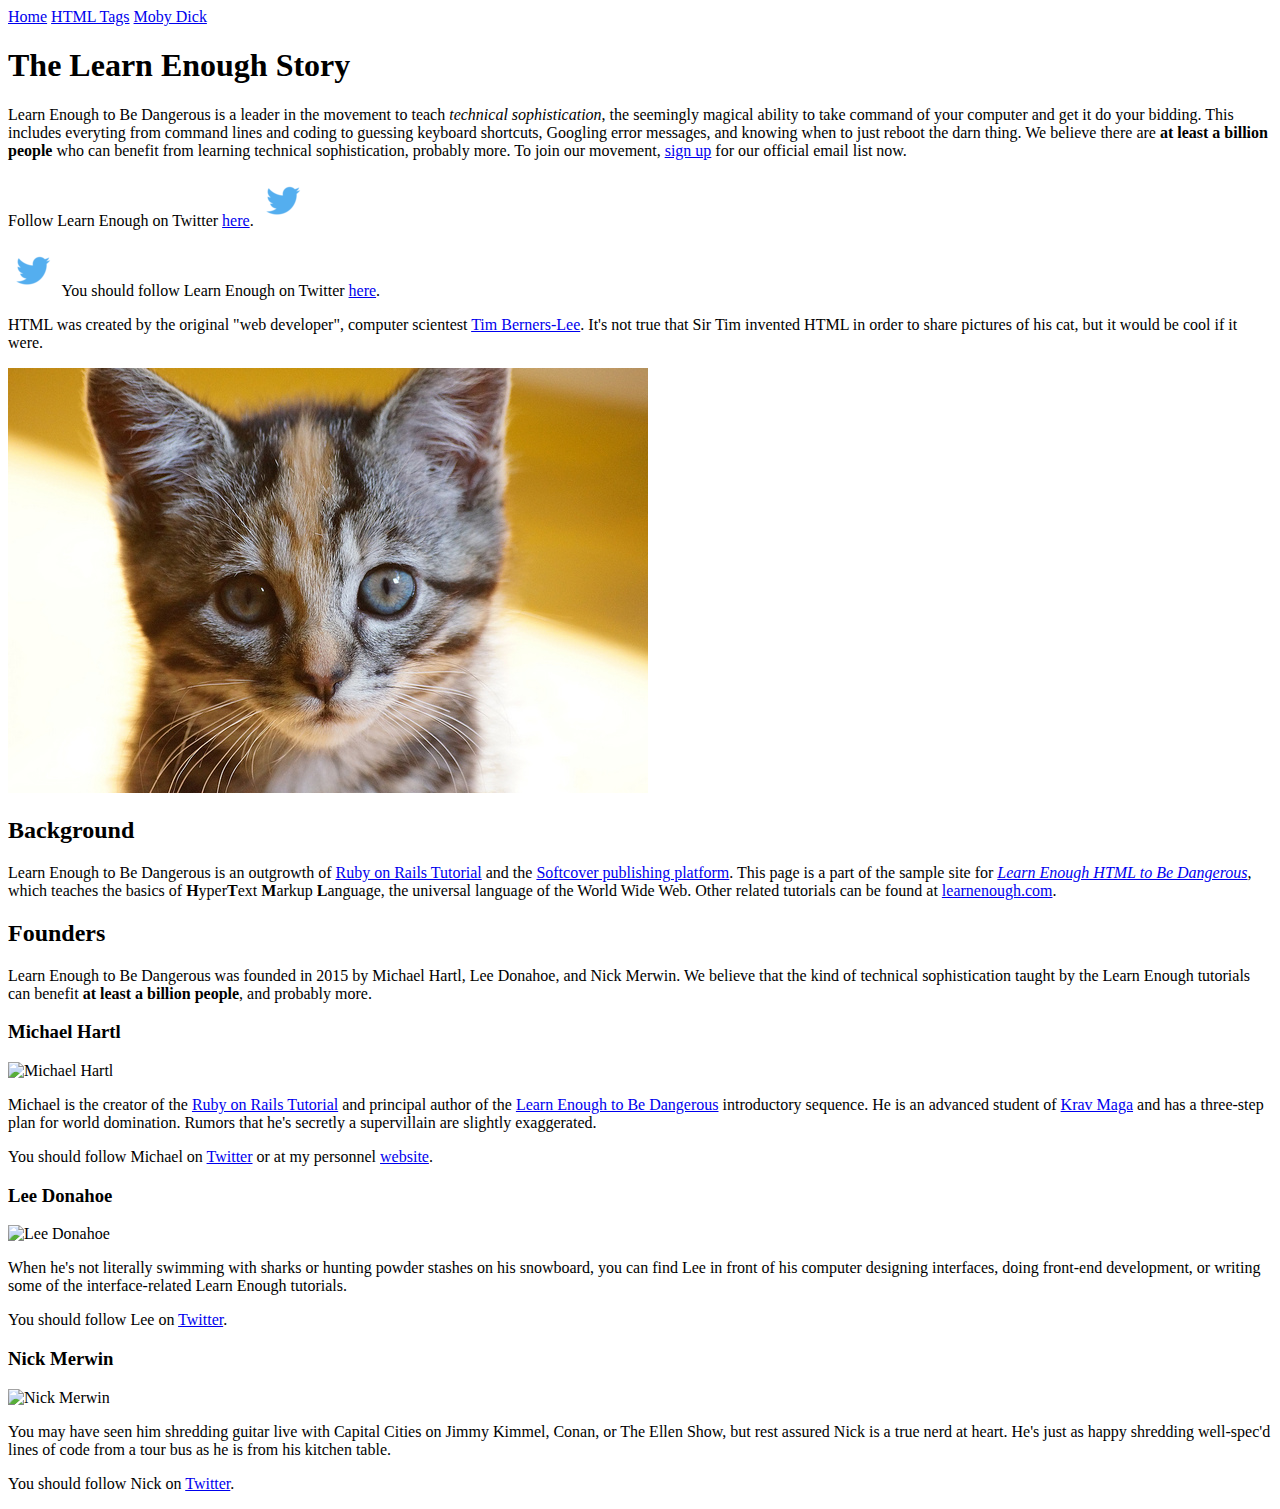
==== index.html @ 0adfa2a2 "add menu" ====
<!DOCTYPE html>
<html>
    <head>
        <title>Learn Enough to Be Dangerous</title>
        <meta charset="utf-8">
    </head>   
    <body>

        <div>
            <a href="index.html" target="_blank">Home</a>
            <a href="tags.html" target="_blank">HTML Tags</a>
            <a href="moby_dick.html" target="_blank">Moby Dick</a>
        </div>

       <h1>The Learn Enough Story</h1>
        <p>
            Learn Enough to Be Dangerous is a leader in the movement to teach <em>technical sophistication</em>, the seemingly magical ability to take command of your computer and get it do your bidding. This includes everyting from command lines and coding to guessing keyboard shortcuts, Googling error messages, and knowing when to just reboot the darn thing. We believe there are <strong>at least a billion people</strong> who can benefit from learning technical sophistication, probably more. To join our movement, <a href="https://learnenough.com/email">sign up</a> for our official email list now.
        </p>

        <p>
           Follow Learn Enough on Twitter <a href="https://twitter.com/learnenough" target="_blank">here</a>. 
            <img src="images/small_twitter_logo.png" alt="Twitter logo">
        </p>

        <p>
            <a href="https://twitter.com/learnenough" target="_blank"
            style="text-decoration: none;">
              <img src="images/small_twitter_logo.png">
            </a>
            You should follow Learn Enough on Twitter
            <a href="https://twitter.com/learnenough"
               target="_blank" rel="noopener">here</a>.
        </p>

        <p>
            HTML was created by the original "web developer", computer scientest <a href="https://en.wikipedia.org/wiki/Tim_Berners-Lee" target="_blank">Tim Berners-Lee</a>. It's not true that Sir Tim invented HTML in order to share pictures of his cat, but it would be cool if it were.
        </p>

        <a href="https://www.flickr.com/photos/deborah_s_perspective/14144861329"></a>
        <img src="images/kitten.jpg" alt="An adorable kitten">

       <h2>Background</h2>
        <p>
            Learn Enough to Be Dangerous is an outgrowth of <a href="https://railstutorial.org/">Ruby on Rails Tutorial</a> and the <a href="https://www.softcover.io/">Softcover publishing platform</a>. This page is a part of the sample site for <a href="https://www.learnenough.com/html"><em>Learn Enough HTML to Be Dangerous</em></a>, which teaches the basics of <strong>H</strong>yper<strong>T</strong>ext <strong>M</strong>arkup <strong>L</strong>anguage, the universal language of the World Wide Web. Other related tutorials can be found at <a href="https://www.learnenough.com/">learnenough.com</a>.
        </p>

       <h2>Founders</h2>
        <p>
            Learn Enough to Be Dangerous was founded in 2015 by Michael Hartl, Lee Donahoe, and Nick Merwin. We believe that the kind of technical sophistication taught by the Learn Enough tutorials can benefit <strong>at least a billion people</strong>, and probably more.
        </p>

       <h3>Michael Hartl</h3>

       <img src="https://gravatar.com/avatar/ffda7d145b83c4b118f982401f962ca6?s=150"
       alt="Michael Hartl">

        <p>
            Michael is the creator of the <a href="https://www.railstutorial.org/">Ruby on Rails Tutorial</a> and principal author of the <a href="https://www.learnenough.com/">Learn Enough to Be Dangerous</a> introductory sequence. He is an advanced student of
            <a href="https://www.kravmaga.com/">Krav Maga</a> and has a three-step plan for world domination. Rumors that he's secretly a supervillain are slightly exaggerated.
        </p>

        <p>
            You should follow Michael on <a href="https://twitter.com/mhartl" target="_blank">Twitter</a> or at my personnel <a href="https://michaelhartl.com" target="_blank">website</a>.
        </p>

       <h3>Lee Donahoe</h3>

       <img src="https://gravatar.com/avatar/b65522a6f3a6899705d119d7aa232a6d?s=150"
       alt="Lee Donahoe">

        <p>
            When he's not literally swimming with sharks or hunting powder stashes
            on his snowboard, you can find Lee in front of his computer designing
            interfaces, doing front-end development, or writing some of the
            interface-related Learn Enough tutorials.
        </p>

        <p>
            You should follow Lee on <a href="https://twitter.com/leedonahoe" target="_blank">Twitter</a>.
        </p>

       <h3>Nick Merwin</h3>

       <img src="https://gravatar.com/avatar/e2d6ce2ba5c1b6d674ae8ff2b3b45d23?s=150"
     alt="Nick Merwin">

        <p>
            You may have seen him shredding guitar live with Capital Cities on Jimmy
            Kimmel, Conan, or The Ellen Show, but rest assured Nick is a true nerd
            at heart. He's just as happy shredding well-spec'd lines of code from a
            tour bus as he is from his kitchen table.
        </p>

        <p>
            You should follow Nick on <a href="https://twitter.com/nickmerwin" target="_blank">Twitter</a>.
        </p>

    </body>
</html>
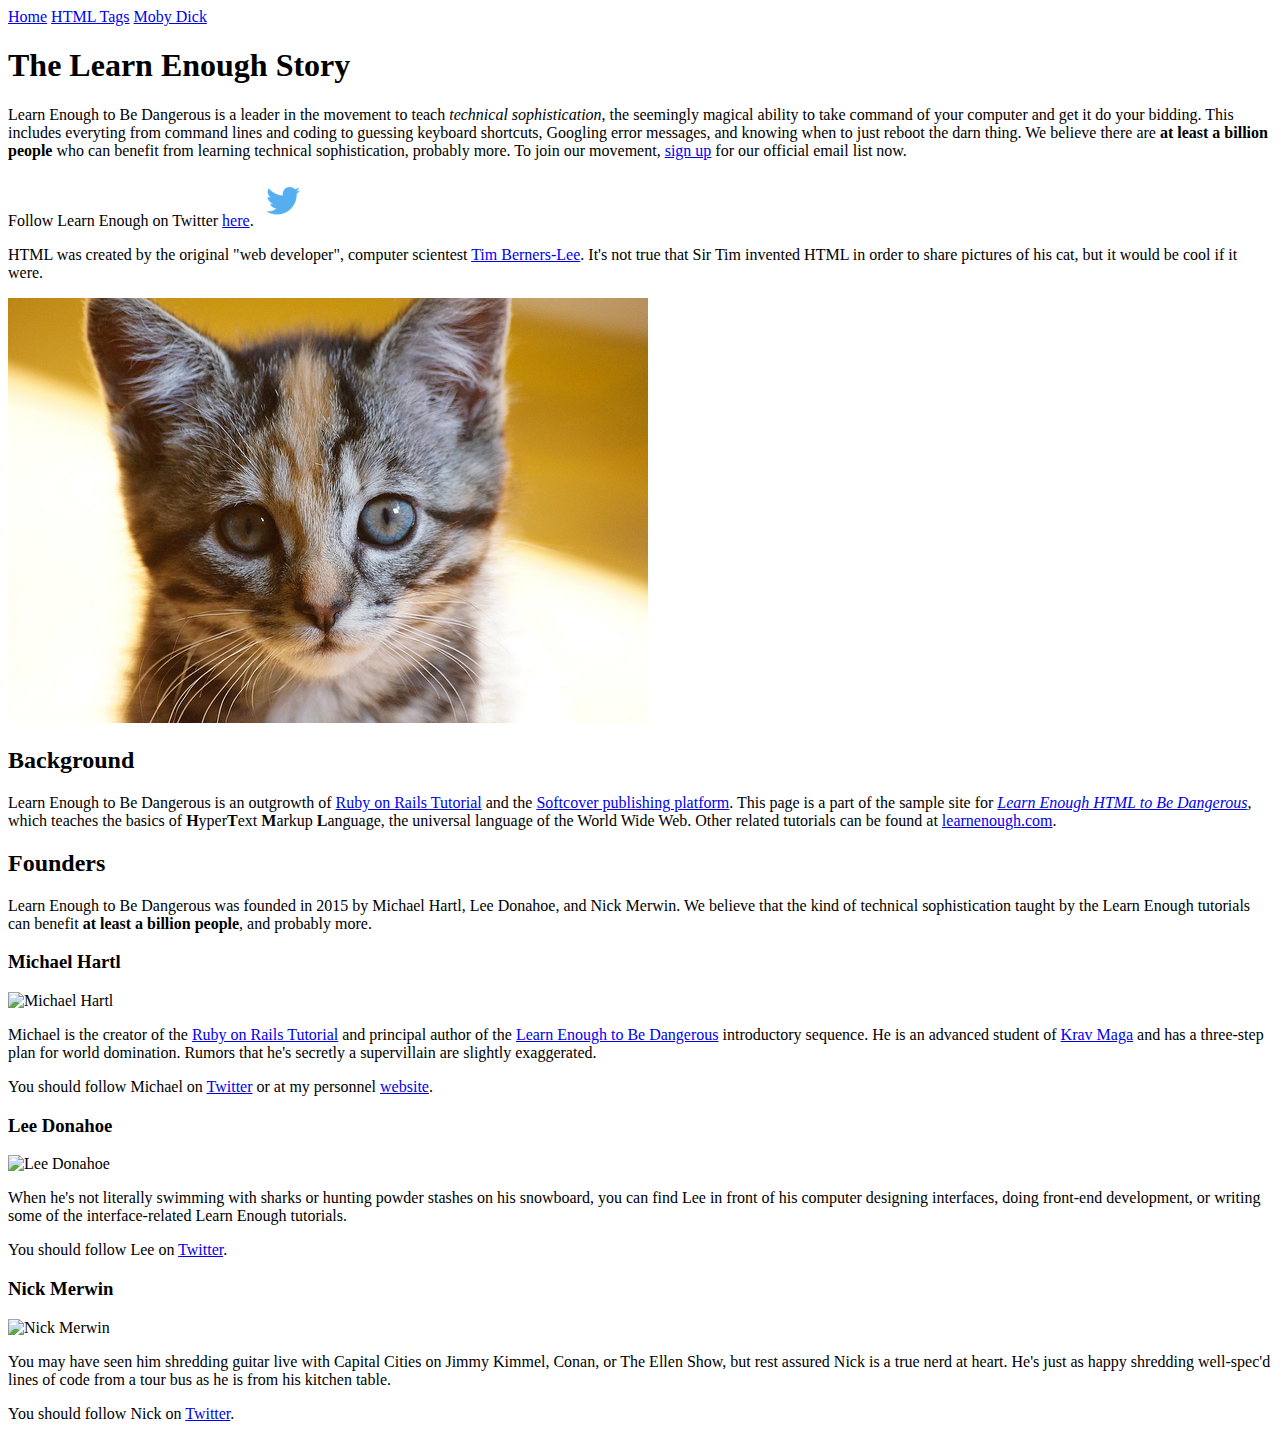
==== commit c4fba99d: "corrrect error in home page" ====
--- a/index.html
+++ b/index.html
@@ -20,16 +20,6 @@
         <p>
            Follow Learn Enough on Twitter <a href="https://twitter.com/learnenough" target="_blank">here</a>. 
             <img src="images/small_twitter_logo.png" alt="Twitter logo">
-        </p>
-
-        <p>
-            <a href="https://twitter.com/learnenough" target="_blank"
-            style="text-decoration: none;">
-              <img src="images/small_twitter_logo.png">
-            </a>
-            You should follow Learn Enough on Twitter
-            <a href="https://twitter.com/learnenough"
-               target="_blank" rel="noopener">here</a>.
         </p>
 
         <p>
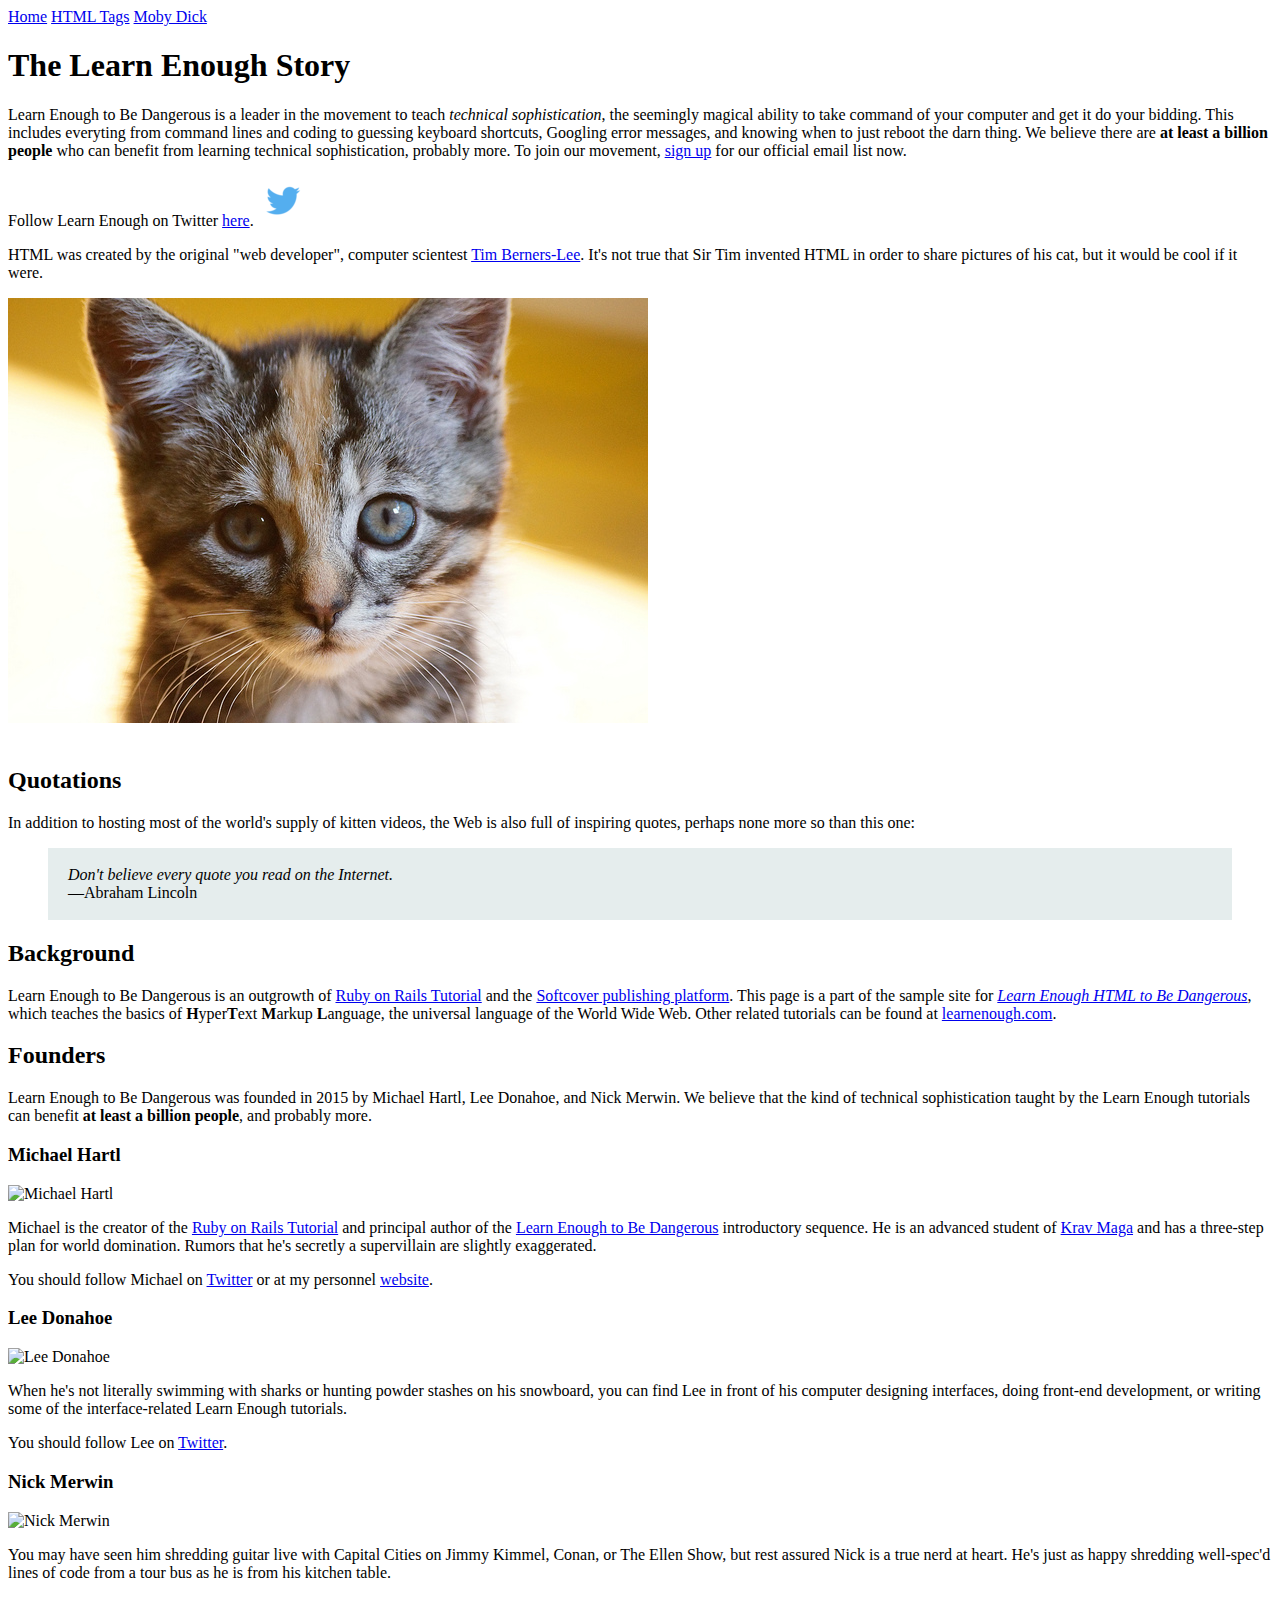
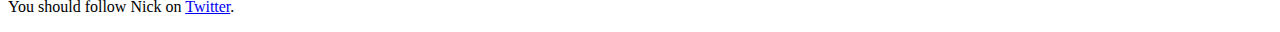
==== commit 16953e20: "add more css" ====
--- a/index.html
+++ b/index.html
@@ -27,7 +27,24 @@
         </p>
 
         <a href="https://www.flickr.com/photos/deborah_s_perspective/14144861329"></a>
-        <img src="images/kitten.jpg" alt="An adorable kitten">
+        <img src="images/kitten.jpg" alt="An adorable kitten" style="margin: 0 0 20px 0;" >
+
+    <div>
+    <h2>Quotations</h2>
+
+    <p>
+      In addition to hosting most of the world's supply of kitten videos, the
+      Web is also full of inspiring quotes, perhaps none more so than this one:
+    </p>
+
+    <blockquote style="padding: 2px 20px; background-color: rgb(229, 237, 237);">
+      <p>
+        <em>Don't believe every quote you read on the Internet.</em>
+        <br>—Abraham Lincoln
+      </p>
+    </blockquote>   
+
+    </div>
 
        <h2>Background</h2>
         <p>
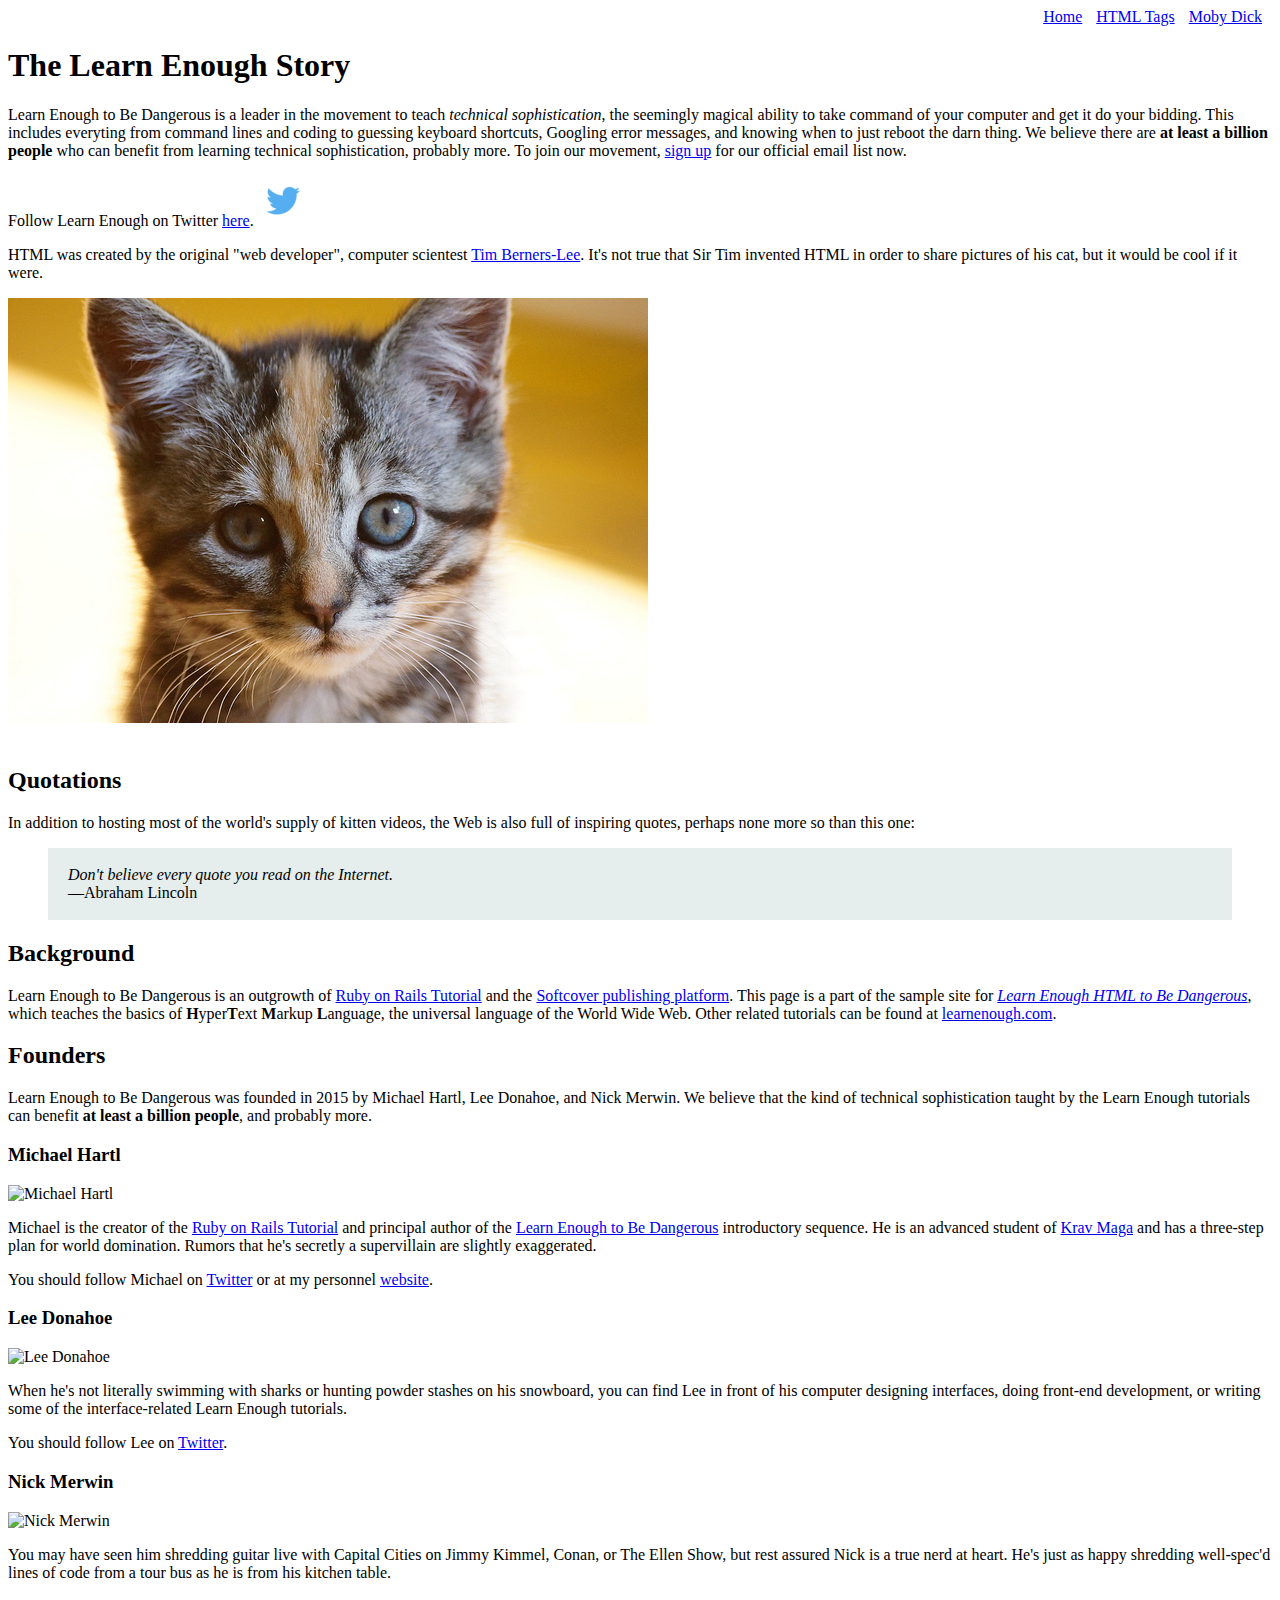
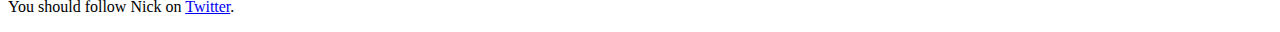
==== commit ac811b81: "add more css" ====
--- a/index.html
+++ b/index.html
@@ -6,10 +6,10 @@
     </head>   
     <body>
 
-        <div>
+        <div style="text-align: right;">
             <a href="index.html" target="_blank">Home</a>
-            <a href="tags.html" target="_blank">HTML Tags</a>
-            <a href="moby_dick.html" target="_blank">Moby Dick</a>
+            <a href="tags.html" target="_blank" style="margin: 0 10px 0 10px;">HTML Tags</a>
+            <a href="moby_dick.html" target="_blank" style="margin: 0 10px 0 0px;">Moby Dick</a>
         </div>
 
        <h1>The Learn Enough Story</h1>
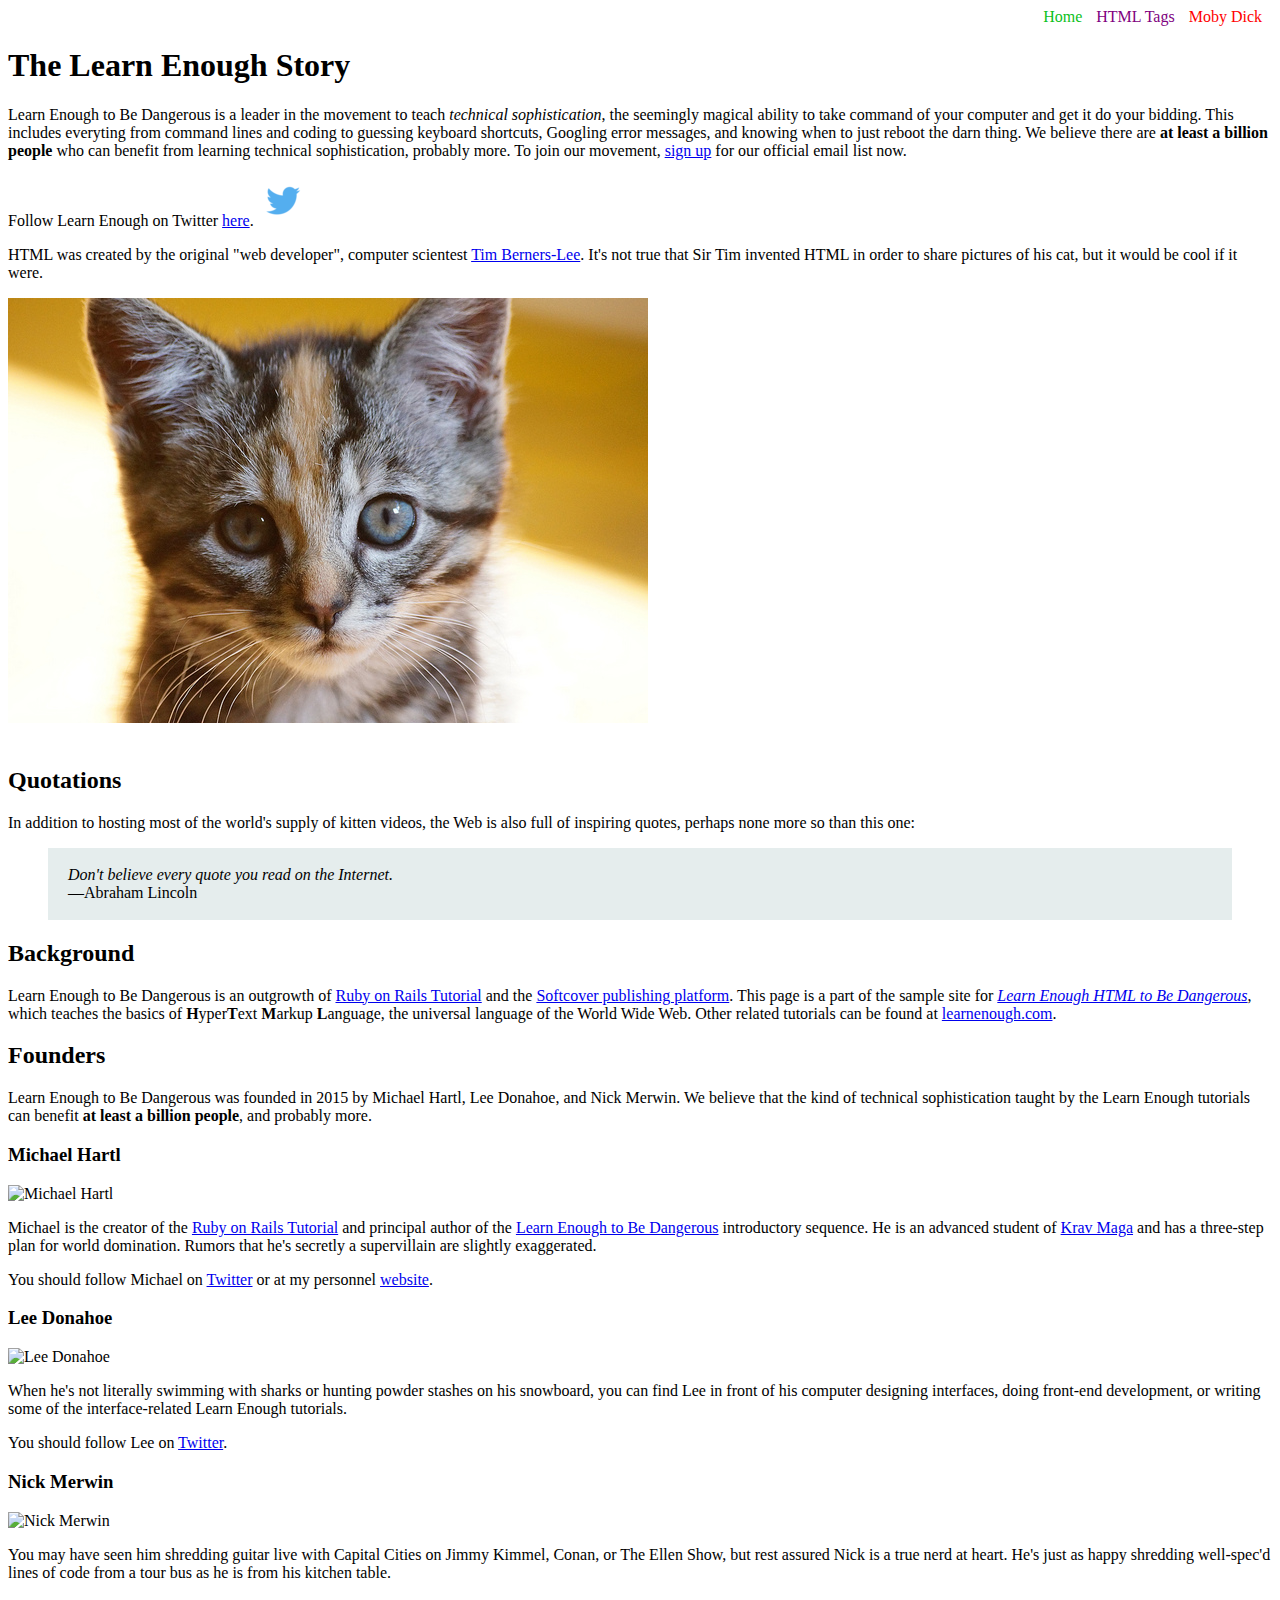
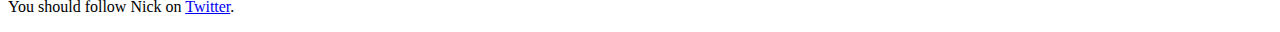
==== commit 54dbf45d: "add more css" ====
--- a/index.html
+++ b/index.html
@@ -3,13 +3,14 @@
     <head>
         <title>Learn Enough to Be Dangerous</title>
         <meta charset="utf-8">
-    </head>   
+    </head>  
+    
     <body>
 
         <div style="text-align: right;">
-            <a href="index.html" target="_blank">Home</a>
-            <a href="tags.html" target="_blank" style="margin: 0 10px 0 10px;">HTML Tags</a>
-            <a href="moby_dick.html" target="_blank" style="margin: 0 10px 0 0px;">Moby Dick</a>
+            <a href="index.html" target="_blank" style="text-decoration: none; color:#0cc11b;">Home</a>
+            <a href="tags.html" target="_blank" style="margin: 0 10px 0 10px; text-decoration: none; color:purple;">HTML Tags</a>
+            <a href="moby_dick.html" target="_blank" style="margin: 0 10px 0 0px; text-decoration: none; color:red;">Moby Dick</a>
         </div>
 
        <h1>The Learn Enough Story</h1>
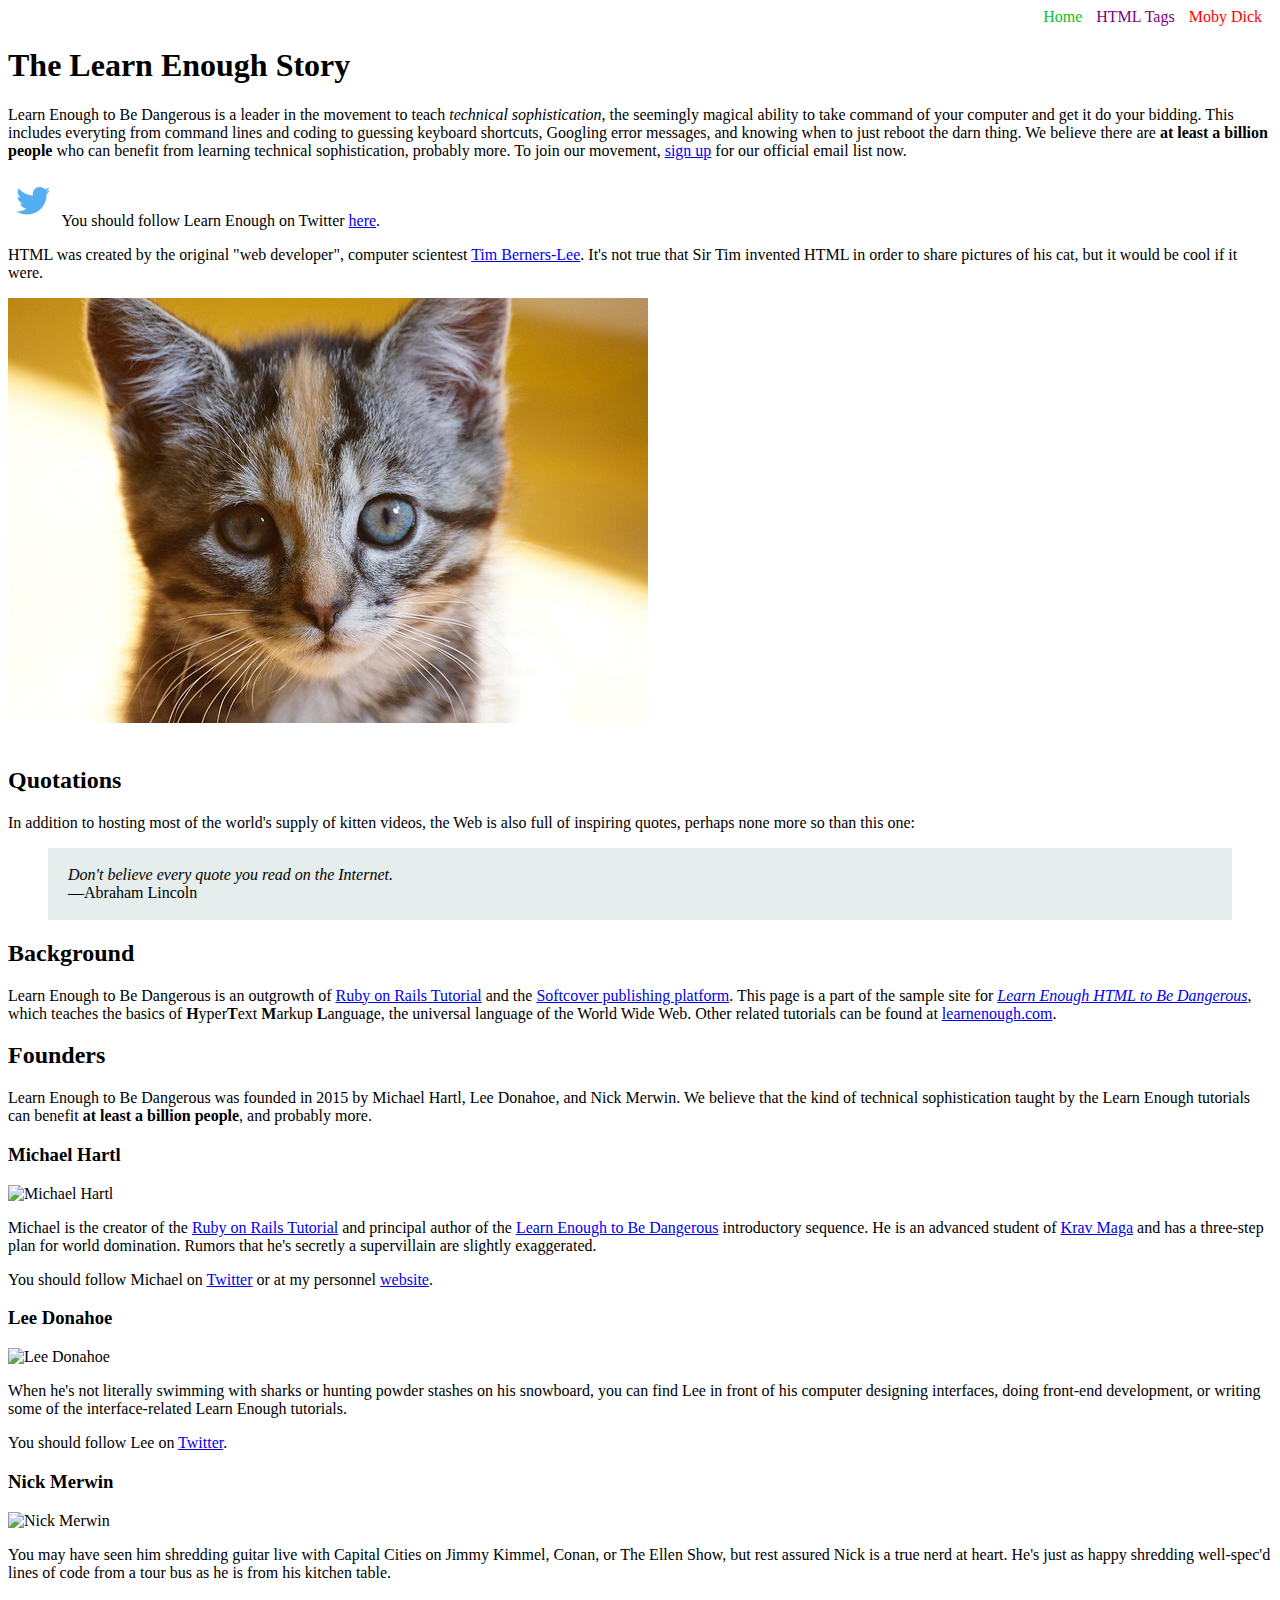
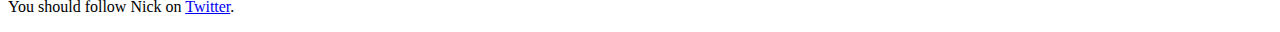
==== commit d5d985b9: "update index page with link for css" ====
--- a/index.html
+++ b/index.html
@@ -3,6 +3,7 @@
     <head>
         <title>Learn Enough to Be Dangerous</title>
         <meta charset="utf-8">
+        <link rel="stylesheet" href="css/main.css">
     </head>  
     
     <body>
@@ -19,8 +20,10 @@
         </p>
 
         <p>
-           Follow Learn Enough on Twitter <a href="https://twitter.com/learnenough" target="_blank">here</a>. 
-            <img src="images/small_twitter_logo.png" alt="Twitter logo">
+            <a href="https://twitter.com/learnenough" target="_blank" rel="noopener" class="remove_underline">
+              <img src="images/small_twitter_logo.png"></a>
+            You should follow Learn Enough on Twitter
+            <a href="https://twitter.com/learnenough" target="_blank" rel="noopener">here</a>.
         </p>
 
         <p>
--- a/css/main.css
+++ b/css/main.css
@@ -0,0 +1,3 @@
+.nav_spacing {margin-left: 10px;}
+.nav_menu_align {text-align: right}
+.remove_underline {text-decoration: none}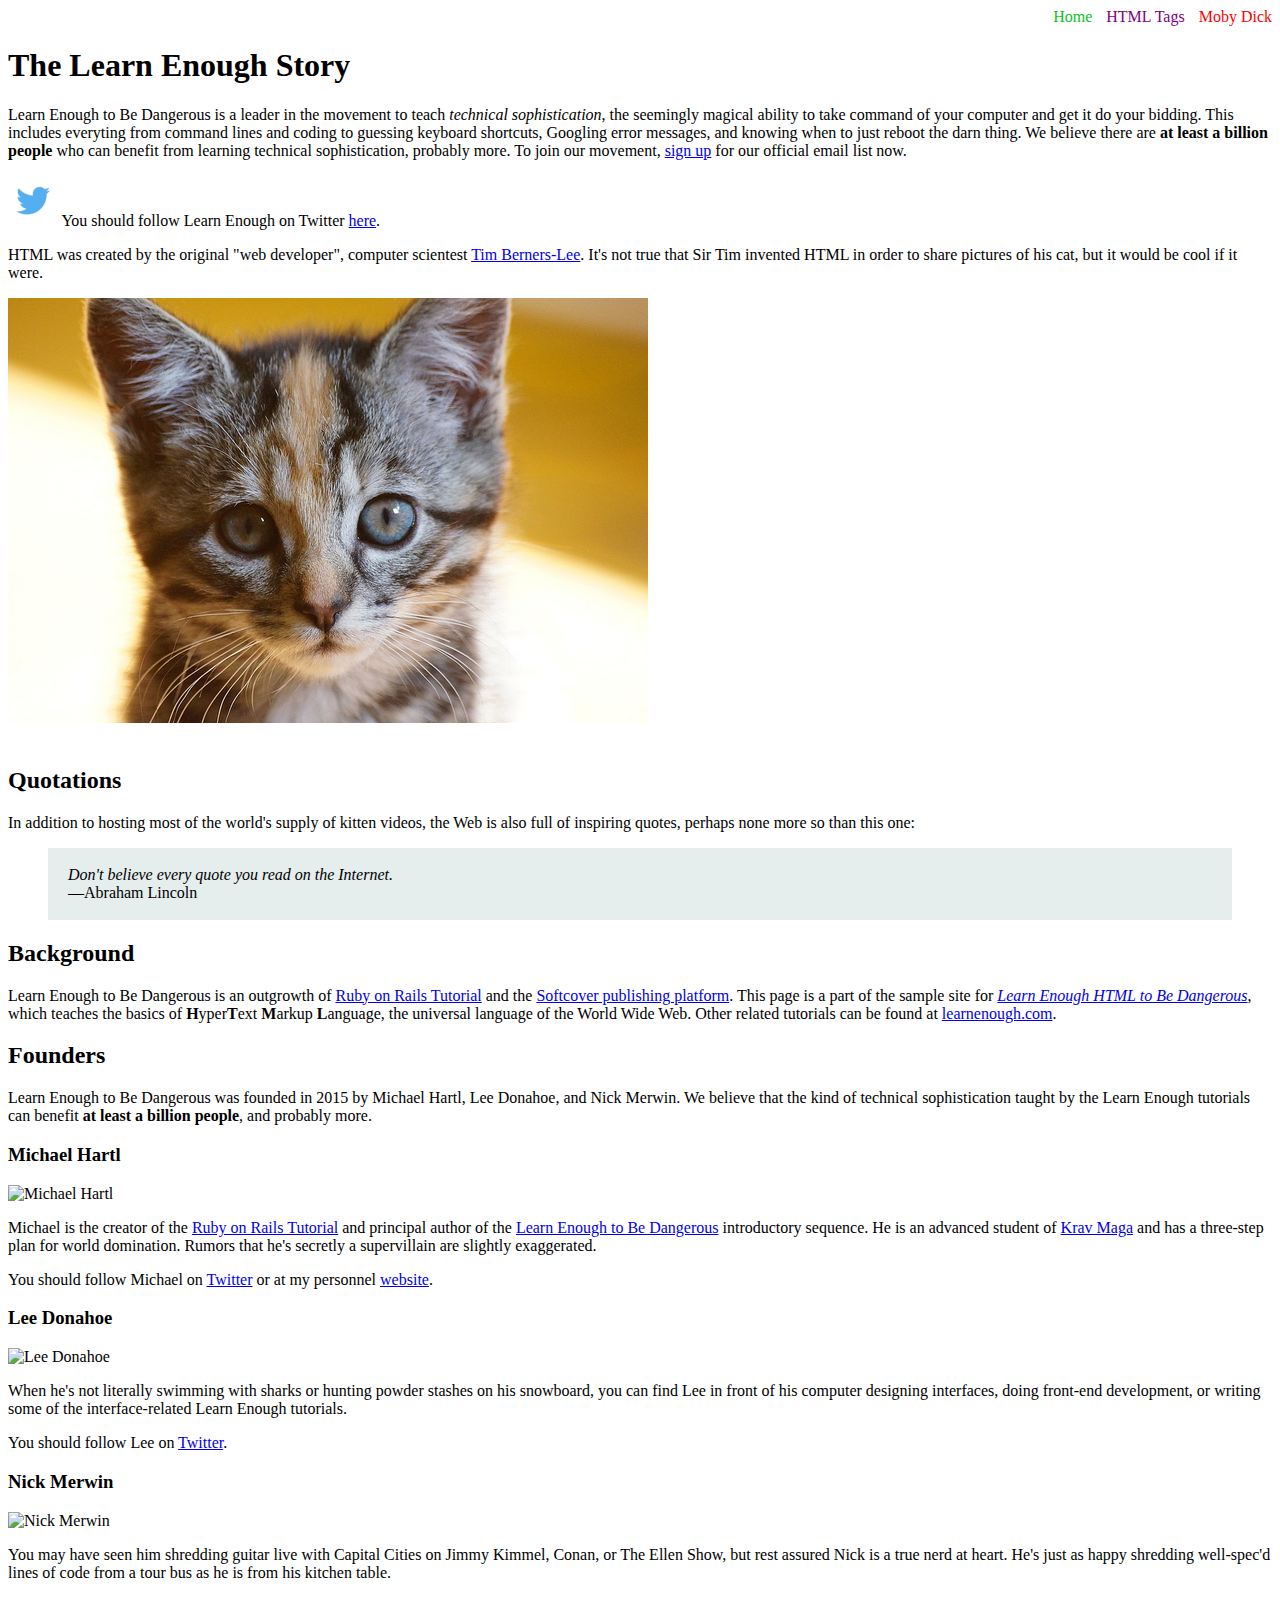
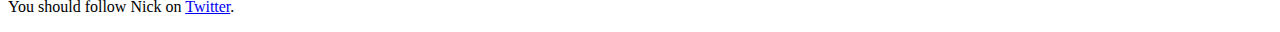
==== commit 8ab7116c: "add id to my h2 for direct #url retrieval" ====
--- a/index.html
+++ b/index.html
@@ -4,14 +4,15 @@
         <title>Learn Enough to Be Dangerous</title>
         <meta charset="utf-8">
         <link rel="stylesheet" href="css/main.css">
-    </head>  
+        <!-- #founder {<a href="file:///C:/Users/ke010739/repos/second_website/index.html#founders">Founders</a>} -->
+    </head>
     
     <body>
-
-        <div style="text-align: right;">
+    
+        <div id="main_nav" class="nav_menu_align">
             <a href="index.html" target="_blank" style="text-decoration: none; color:#0cc11b;">Home</a>
-            <a href="tags.html" target="_blank" style="margin: 0 10px 0 10px; text-decoration: none; color:purple;">HTML Tags</a>
-            <a href="moby_dick.html" target="_blank" style="margin: 0 10px 0 0px; text-decoration: none; color:red;">Moby Dick</a>
+            <a href="tags.html" target="_blank" class="nav_spacing"; style="text-decoration: none; color:purple;">HTML Tags</a>
+            <a href="moby_dick.html" target="_blank" class="nav_spacing"; style="text-decoration: none; color:red;">Moby Dick</a>
         </div>
 
        <h1>The Learn Enough Story</h1>
@@ -55,7 +56,7 @@
             Learn Enough to Be Dangerous is an outgrowth of <a href="https://railstutorial.org/">Ruby on Rails Tutorial</a> and the <a href="https://www.softcover.io/">Softcover publishing platform</a>. This page is a part of the sample site for <a href="https://www.learnenough.com/html"><em>Learn Enough HTML to Be Dangerous</em></a>, which teaches the basics of <strong>H</strong>yper<strong>T</strong>ext <strong>M</strong>arkup <strong>L</strong>anguage, the universal language of the World Wide Web. Other related tutorials can be found at <a href="https://www.learnenough.com/">learnenough.com</a>.
         </p>
 
-       <h2>Founders</h2>
+       <h2 id="founders">Founders</h2>
         <p>
             Learn Enough to Be Dangerous was founded in 2015 by Michael Hartl, Lee Donahoe, and Nick Merwin. We believe that the kind of technical sophistication taught by the Learn Enough tutorials can benefit <strong>at least a billion people</strong>, and probably more.
         </p>
